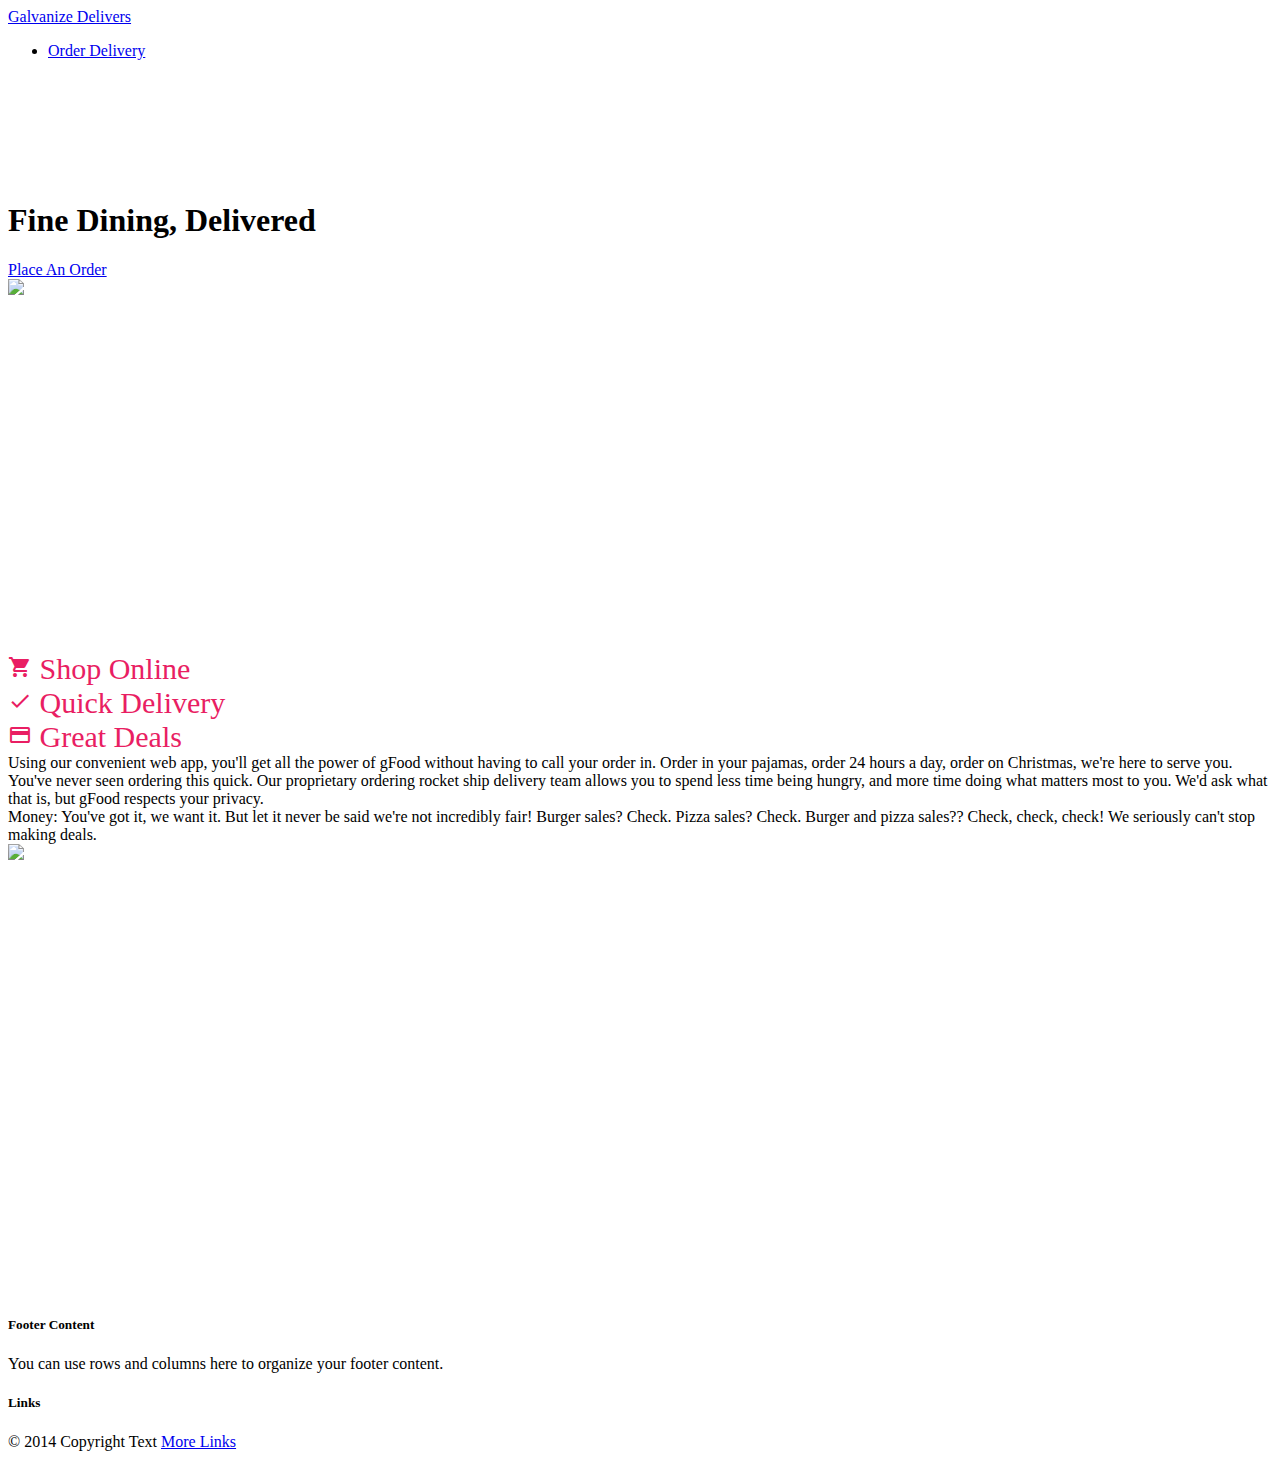
==== index.html @ f6bbb5e5 "site structure established" ====
<!DOCTYPE html>
<html>
  <head>
    <meta charset="utf-8">
    <title>Galvanize Delivers</title>
    <link href="http://fonts.googleapis.com/icon?family=Material+Icons" rel="stylesheet">
      <!--Import materialize.css-->
    <link type="text/css" rel="stylesheet" href="css/materialize.min.css"  media="screen,projection"/>
    <link rel="stylesheet" href="css/style.css">
    <link href="https://fonts.googleapis.com/icon?family=Material+Icons" rel="stylesheet">
  </head>
  <body>
    <nav>
    <div class="nav-wrapper blue">
      <a href="#" class="brand-logo">Galvanize Delivers</a>
      <ul id="nav-mobile" class="right hide-on-med-and-down">
        <li><a href="order.html">Order Delivery</a></li>
      </ul>
    </div>
  </nav>
  <main>
    <div class="parallax-container">
      <h1 class="center white-text title">Fine Dining, Delivered</h1>
      <div class="row">
        <div class="center">
          <a class="btn-large pink" href="order.html">Place An Order</a>
        </div>
      </div>
      <div class="parallax"><img src="img/hero.jpg"></div>
    </div>
    <div class="section white">
      <div class="row container">
        <div class="col s4 catagories">
          <i class="small material-icons">shopping_cart</i>
          Shop Online
        </div>
        <div class="col s4 catagories">
          <i class="small material-icons">done</i>
          Quick Delivery
        </div>
        <div class="col s4 catagories">
          <i class="small material-icons">payment</i>
          Great Deals
        </div>
        <div class="row">
          <div class="col s4">
            Using our convenient web app, you'll get all the power of gFood without having to call your order in. Order in your pajamas, order 24 hours a day, order on Christmas, we're here to serve you.
          </div>
          <div class="col s4">
            You've never seen ordering this quick. Our proprietary ordering rocket ship delivery team allows you to spend less time being hungry, and more time doing what matters most to you. We'd ask what that is, but gFood respects your privacy.
          </div>
          <div class="col s4">
            Money: You've got it, we want it. But let it never be said we're not incredibly fair! Burger sales? Check. Pizza sales? Check. Burger and pizza sales?? Check, check, check! We seriously can't stop making deals.
          </div>
        </div>
      </div>
    </div>
    <div class="parallax-container">
      <div class="parallax"><img src="img/hero.jpg"></div>
    </div>
  </main>

        <footer class="page-footer blue">
          <div class="container">
            <div class="row">
              <div class="col l6 s12">
                <h5 class="white-text">Footer Content</h5>
                <p class="grey-text text-lighten-4">You can use rows and columns here to organize your footer content.</p>
              </div>
              <div class="col l4 offset-l2 s12">
                <h5 class="white-text">Links</h5>
              </div>
            </div>
          </div>
          <div class="footer-copyright">
            <div class="container">
            © 2014 Copyright Text
            <a class="grey-text text-lighten-4 right" href="#!">More Links</a>
            </div>
          </div>
        </footer>
    <script type="text/javascript" src="https://code.jquery.com/jquery-2.1.1.min.js"></script>
    <script type="text/javascript" src="js/materialize.min.js"></script>
    <script type="text/javascript">
    $(document).ready(function(){
    $('.parallax').parallax();
  });
    </script>
  </body>
</html>
---- css/style.css ----
body {
  display: flex;
  min-height: 100vh;
  flex-direction: column;
}

main {
  flex: 1 0 auto;
}
.title{
  margin-top: 10%;
}
.parallax-container {
      height: 450px;
    }

.catagories {
  font-size: 30px;
  color: #e91e63;
}
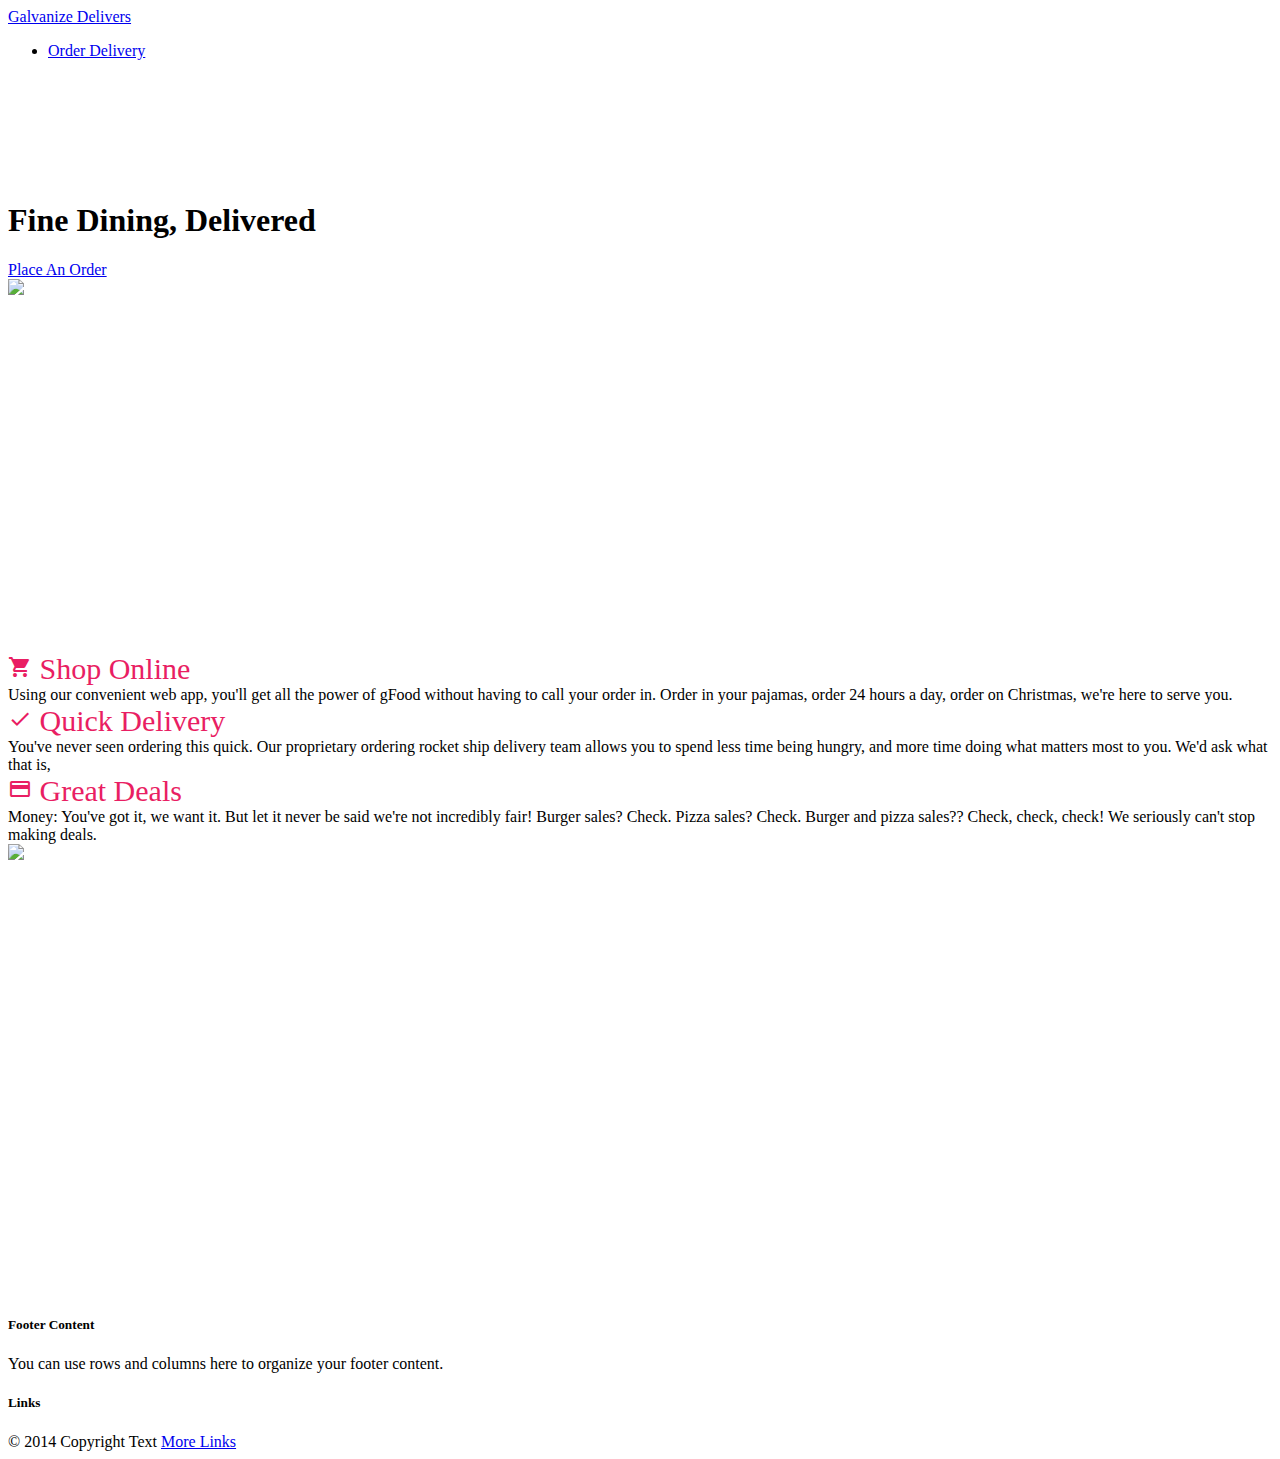
==== commit 07c06bfc: "made both pages responsive" ====
--- a/index.html
+++ b/index.html
@@ -12,7 +12,7 @@
   <body>
     <nav>
     <div class="nav-wrapper blue">
-      <a href="#" class="brand-logo">Galvanize Delivers</a>
+      <a href="index.html" class="brand-logo">Galvanize Delivers</a>
       <ul id="nav-mobile" class="right hide-on-med-and-down">
         <li><a href="order.html">Order Delivery</a></li>
       </ul>
@@ -30,34 +30,38 @@
     </div>
     <div class="section white">
       <div class="row container">
-        <div class="col s4 catagories">
-          <i class="small material-icons">shopping_cart</i>
-          Shop Online
-        </div>
-        <div class="col s4 catagories">
-          <i class="small material-icons">done</i>
-          Quick Delivery
-        </div>
-        <div class="col s4 catagories">
-          <i class="small material-icons">payment</i>
-          Great Deals
-        </div>
-        <div class="row">
-          <div class="col s4">
+        <div class="col s12 m4">
+          <div class="catagories">
+            <i class="small material-icons">shopping_cart</i>
+            Shop Online
+          </div>
+          <div>
             Using our convenient web app, you'll get all the power of gFood without having to call your order in. Order in your pajamas, order 24 hours a day, order on Christmas, we're here to serve you.
           </div>
-          <div class="col s4">
-            You've never seen ordering this quick. Our proprietary ordering rocket ship delivery team allows you to spend less time being hungry, and more time doing what matters most to you. We'd ask what that is, but gFood respects your privacy.
+        </div>
+        <div class="col s12 m4">
+          <div class="catagories">
+            <i class="small material-icons">done</i>
+            Quick Delivery
           </div>
-          <div class="col s4">
+          <div>
+            You've never seen ordering this quick. Our proprietary ordering rocket ship delivery team allows you to spend less time being hungry, and more time doing what matters most to you. We'd ask what that is,
+        </div>
+        </div>
+        <div class="col s12 m4">
+          <div class="catagories">
+            <i class="small material-icons">payment</i>
+            Great Deals
+          </div>
+          <div>
             Money: You've got it, we want it. But let it never be said we're not incredibly fair! Burger sales? Check. Pizza sales? Check. Burger and pizza sales?? Check, check, check! We seriously can't stop making deals.
           </div>
         </div>
       </div>
     </div>
-    <div class="parallax-container">
-      <div class="parallax"><img src="img/hero.jpg"></div>
-    </div>
+  <div class="parallax-container">
+    <div class="parallax"><img src="img/hero.jpg"></div>
+  </div>
   </main>
 
         <footer class="page-footer blue">
@@ -86,5 +90,6 @@
     $('.parallax').parallax();
   });
     </script>
+    <script type="text/javascript" src="script.js"></script>
   </body>
 </html>
--- a/css/style.css
+++ b/css/style.css
@@ -19,3 +19,9 @@
   font-size: 30px;
   color: #e91e63;
 }
+.input-field input[type=text]:focus {
+    border-bottom: #4caf50;
+}
+  .input-field .prefix.active {
+     color: #e91e63;
+}
